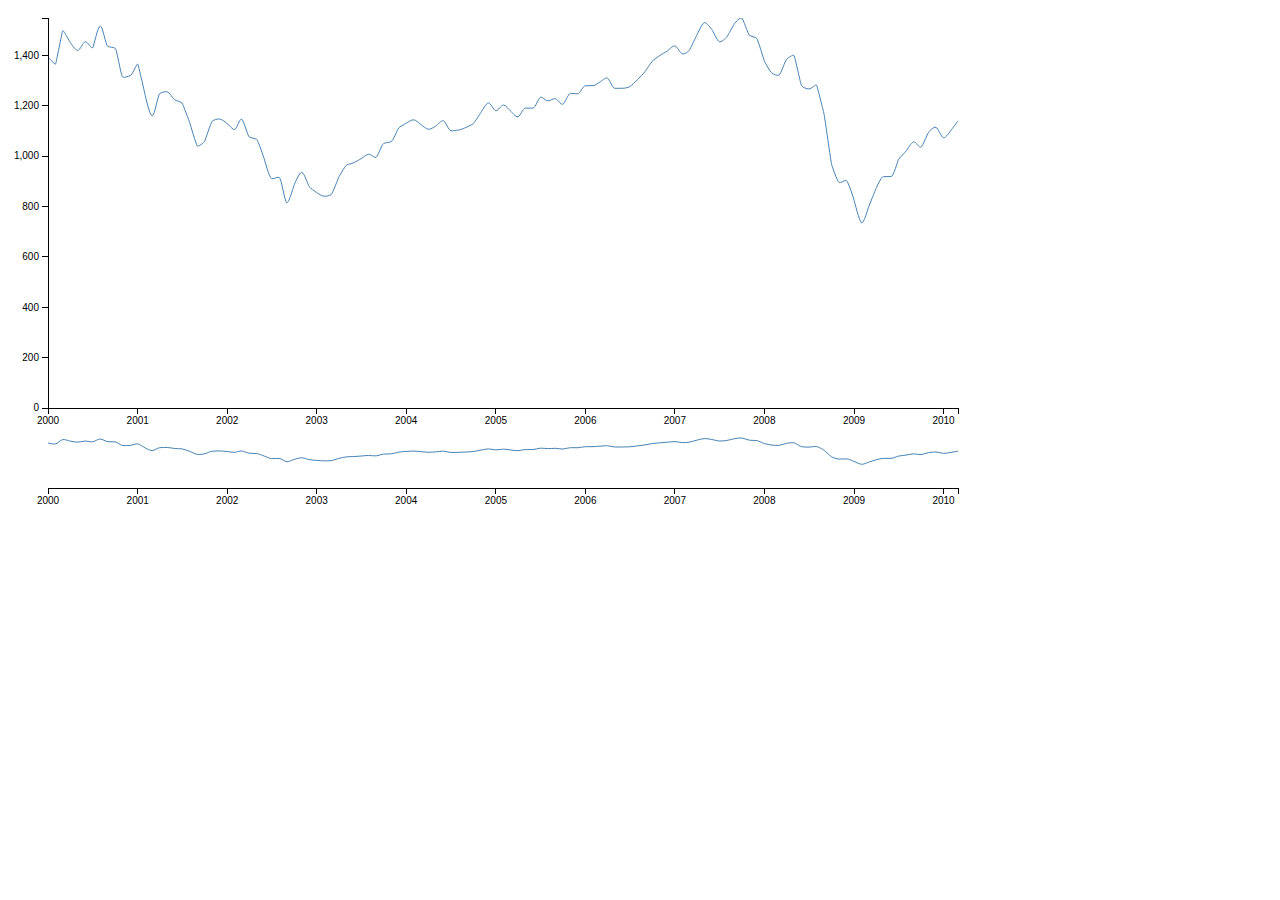
==== Graphs/SelectableArea.html @ 2c3b1671 "Commit of Simple D3 Graph" ====
<!DOCTYPE html>
<html>

<style>

    svg {
        font: 10px sans-serif;
    }

    path {
        stroke: steelblue;
        fill: none;
    }

    .axis path,
    .axis line {
        fill: none;
        stroke: #000;
        shape-rendering: crispEdges;
    }

    .brush .extent {
        stroke: #fff;
        fill-opacity: .125;
        shape-rendering: crispEdges;
    }

</style>

<head>
    <title></title>
</head>
<body>
<div id="dataset1" style="display:none;">date,price
Jan 2000,1394.46
Feb 2000,1366.42
Mar 2000,1498.58
Apr 2000,1452.43
May 2000,1420.6
Jun 2000,1454.6
Jul 2000,1430.83
Aug 2000,1517.68
Sep 2000,1436.51
Oct 2000,1429.4
Nov 2000,1314.95
Dec 2000,1320.28
Jan 2001,1366.01
Feb 2001,1239.94
Mar 2001,1160.33
Apr 2001,1249.46
May 2001,1255.82
Jun 2001,1224.38
Jul 2001,1211.23
Aug 2001,1133.58
Sep 2001,1040.94
Oct 2001,1059.78
Nov 2001,1139.45
Dec 2001,1148.08
Jan 2002,1130.2
Feb 2002,1106.73
Mar 2002,1147.39
Apr 2002,1076.92
May 2002,1067.14
Jun 2002,989.82
Jul 2002,911.62
Aug 2002,916.07
Sep 2002,815.28
Oct 2002,885.76
Nov 2002,936.31
Dec 2002,879.82
Jan 2003,855.7
Feb 2003,841.15
Mar 2003,848.18
Apr 2003,916.92
May 2003,963.59
Jun 2003,974.5
Jul 2003,990.31
Aug 2003,1008.01
Sep 2003,995.97
Oct 2003,1050.71
Nov 2003,1058.2
Dec 2003,1111.92
Jan 2004,1131.13
Feb 2004,1144.94
Mar 2004,1126.21
Apr 2004,1107.3
May 2004,1120.68
Jun 2004,1140.84
Jul 2004,1101.72
Aug 2004,1104.24
Sep 2004,1114.58
Oct 2004,1130.2
Nov 2004,1173.82
Dec 2004,1211.92
Jan 2005,1181.27
Feb 2005,1203.6
Mar 2005,1180.59
Apr 2005,1156.85
May 2005,1191.5
Jun 2005,1191.33
Jul 2005,1234.18
Aug 2005,1220.33
Sep 2005,1228.81
Oct 2005,1207.01
Nov 2005,1249.48
Dec 2005,1248.29
Jan 2006,1280.08
Feb 2006,1280.66
Mar 2006,1294.87
Apr 2006,1310.61
May 2006,1270.09
Jun 2006,1270.2
Jul 2006,1276.66
Aug 2006,1303.82
Sep 2006,1335.85
Oct 2006,1377.94
Nov 2006,1400.63
Dec 2006,1418.3
Jan 2007,1438.24
Feb 2007,1406.82
Mar 2007,1420.86
Apr 2007,1482.37
May 2007,1530.62
Jun 2007,1503.35
Jul 2007,1455.27
Aug 2007,1473.99
Sep 2007,1526.75
Oct 2007,1549.38
Nov 2007,1481.14
Dec 2007,1468.36
Jan 2008,1378.55
Feb 2008,1330.63
Mar 2008,1322.7
Apr 2008,1385.59
May 2008,1400.38
Jun 2008,1280
Jul 2008,1267.38
Aug 2008,1282.83
Sep 2008,1166.36
Oct 2008,968.75
Nov 2008,896.24
Dec 2008,903.25
Jan 2009,825.88
Feb 2009,735.09
Mar 2009,797.87
Apr 2009,872.81
May 2009,919.14
Jun 2009,919.32
Jul 2009,987.48
Aug 2009,1020.62
Sep 2009,1057.08
Oct 2009,1036.19
Nov 2009,1095.63
Dec 2009,1115.1
Jan 2010,1073.87
Feb 2010,1104.49
Mar 2010,1140.45
</div>


<script src="lib/d3.v3.min.js"></script>
<script>

    var margin = {top: 10, right: 10, bottom: 100, left: 40},
            margin2 = {top: 430, right: 10, bottom: 20, left: 40},
            width = 960 - margin.left - margin.right,
            height = 500 - margin.top - margin.bottom,
            height2 = 500 - margin2.top - margin2.bottom;

    var parseDate = d3.time.format("%b %Y").parse;

    var x = d3.time.scale().range([0, width]),
            x2 = d3.time.scale().range([0, width]),
            y = d3.scale.linear().range([height, 0]),
            y2 = d3.scale.linear().range([height2, 0]);

    var xAxis = d3.svg.axis().scale(x).orient("bottom"),
            xAxis2 = d3.svg.axis().scale(x2).orient("bottom"),
            yAxis = d3.svg.axis().scale(y).orient("left");

    var brush = d3.svg.brush()
            .x(x2)
            .on("brush", brushed);

    var line = d3.svg.line()
            .interpolate("monotone")
            .x(function(d) { return x(d.date); })
            .y(function(d) { return y(d.price); });

    var line2 = d3.svg.line()
            .interpolate("monotone")
            .x(function(d) { return x2(d.date); })
            .y(function(d) { return y2(d.price); });

    var svg = d3.select("body").append("svg")
            .attr("width", width + margin.left + margin.right)
            .attr("height", height + margin.top + margin.bottom);

    svg.append("defs").append("clipPath")
            .attr("id", "clip")
            .append("rect")
            .attr("width", width)
            .attr("height", height);

    var focus = svg.append("g")
            .attr("transform", "translate(" + margin.left + "," + margin.top + ")");

    var context = svg.append("g")
            .attr("transform", "translate(" + margin2.left + "," + margin2.top + ")");

    var data= d3.csv.parse(document.getElementById('dataset1').innerHTML, function(d) {
        return {
            date:parseDate(d.date),
            price: +d.price
        };
    }, function(error, rows) {
        console.log(rows);
    });

    x.domain(d3.extent(data.map(function(d) { return d.date; })));
    y.domain([0, d3.max(data.map(function(d) { return d.price; }))]);
    x2.domain(x.domain());
    y2.domain(y.domain());

    focus.append("path")
            .datum(data)
            .attr("clip-path", "url(#clip)")
            .attr("d", line);

    focus.append("g")
            .attr("class", "x axis")
            .attr("transform", "translate(0," + height + ")")
            .call(xAxis);

    focus.append("g")
            .attr("class", "y axis")
            .call(yAxis);

    context.append("path")
            .datum(data)
            .attr("d", line2);

    context.append("g")
            .attr("class", "x axis")
            .attr("transform", "translate(0," + height2 + ")")
            .call(xAxis2);

    context.append("g")
            .attr("class", "x brush")
            .call(brush)
            .selectAll("rect")
            .attr("y", -6)
            .attr("height", height2 + 7);


    function brushed() {
        x.domain(brush.empty() ? x2.domain() : brush.extent());
        focus.select("path").attr("d", line);
        focus.select(".x.axis").call(xAxis);
    }

</script>

</body>
</html>
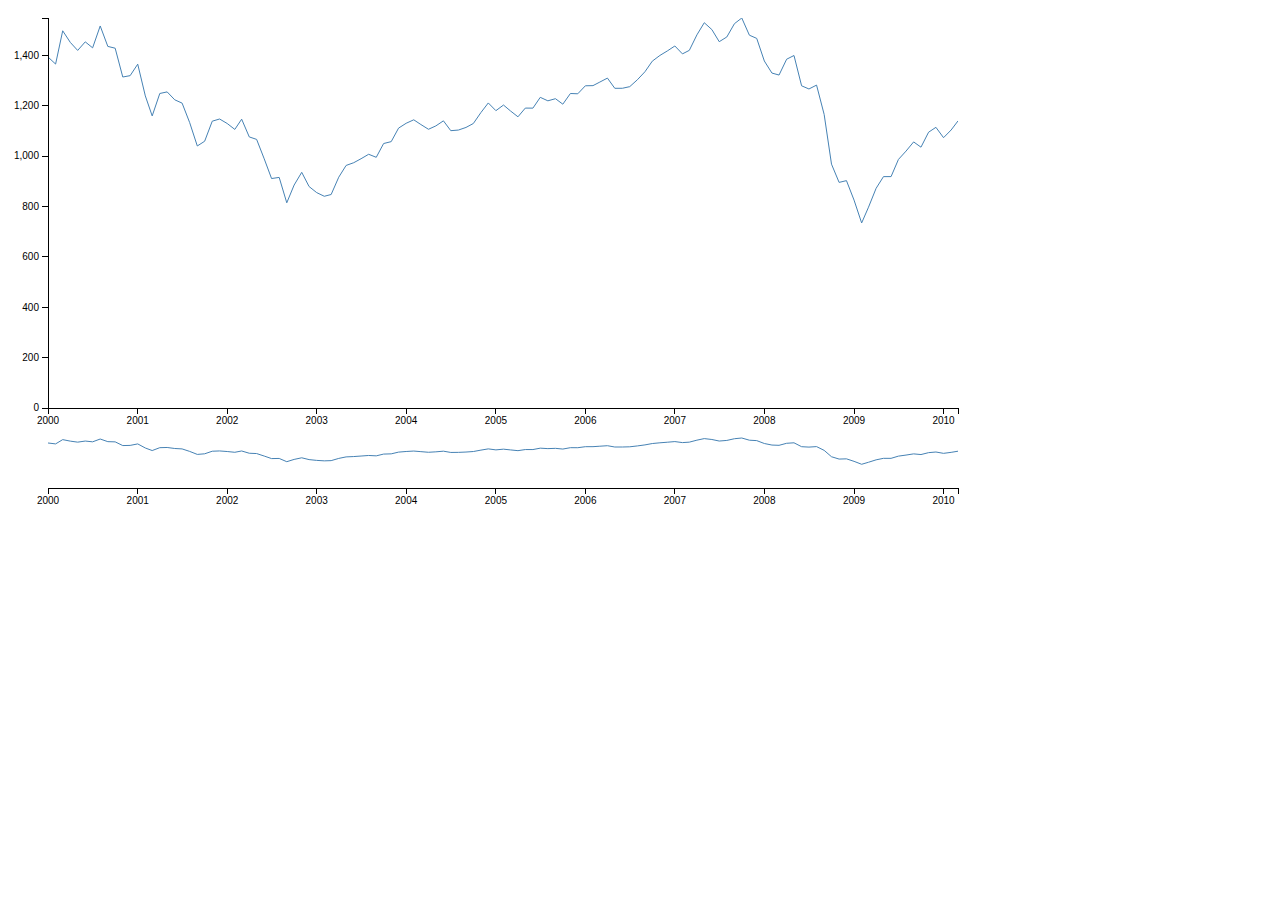
==== commit 8c3d96bc: "Split into seperate files." ====
--- a/Graphs/SelectableArea.html
+++ b/Graphs/SelectableArea.html
@@ -31,132 +31,6 @@
     <title></title>
 </head>
 <body>
-<div id="dataset1" style="display:none;">date,price
-Jan 2000,1394.46
-Feb 2000,1366.42
-Mar 2000,1498.58
-Apr 2000,1452.43
-May 2000,1420.6
-Jun 2000,1454.6
-Jul 2000,1430.83
-Aug 2000,1517.68
-Sep 2000,1436.51
-Oct 2000,1429.4
-Nov 2000,1314.95
-Dec 2000,1320.28
-Jan 2001,1366.01
-Feb 2001,1239.94
-Mar 2001,1160.33
-Apr 2001,1249.46
-May 2001,1255.82
-Jun 2001,1224.38
-Jul 2001,1211.23
-Aug 2001,1133.58
-Sep 2001,1040.94
-Oct 2001,1059.78
-Nov 2001,1139.45
-Dec 2001,1148.08
-Jan 2002,1130.2
-Feb 2002,1106.73
-Mar 2002,1147.39
-Apr 2002,1076.92
-May 2002,1067.14
-Jun 2002,989.82
-Jul 2002,911.62
-Aug 2002,916.07
-Sep 2002,815.28
-Oct 2002,885.76
-Nov 2002,936.31
-Dec 2002,879.82
-Jan 2003,855.7
-Feb 2003,841.15
-Mar 2003,848.18
-Apr 2003,916.92
-May 2003,963.59
-Jun 2003,974.5
-Jul 2003,990.31
-Aug 2003,1008.01
-Sep 2003,995.97
-Oct 2003,1050.71
-Nov 2003,1058.2
-Dec 2003,1111.92
-Jan 2004,1131.13
-Feb 2004,1144.94
-Mar 2004,1126.21
-Apr 2004,1107.3
-May 2004,1120.68
-Jun 2004,1140.84
-Jul 2004,1101.72
-Aug 2004,1104.24
-Sep 2004,1114.58
-Oct 2004,1130.2
-Nov 2004,1173.82
-Dec 2004,1211.92
-Jan 2005,1181.27
-Feb 2005,1203.6
-Mar 2005,1180.59
-Apr 2005,1156.85
-May 2005,1191.5
-Jun 2005,1191.33
-Jul 2005,1234.18
-Aug 2005,1220.33
-Sep 2005,1228.81
-Oct 2005,1207.01
-Nov 2005,1249.48
-Dec 2005,1248.29
-Jan 2006,1280.08
-Feb 2006,1280.66
-Mar 2006,1294.87
-Apr 2006,1310.61
-May 2006,1270.09
-Jun 2006,1270.2
-Jul 2006,1276.66
-Aug 2006,1303.82
-Sep 2006,1335.85
-Oct 2006,1377.94
-Nov 2006,1400.63
-Dec 2006,1418.3
-Jan 2007,1438.24
-Feb 2007,1406.82
-Mar 2007,1420.86
-Apr 2007,1482.37
-May 2007,1530.62
-Jun 2007,1503.35
-Jul 2007,1455.27
-Aug 2007,1473.99
-Sep 2007,1526.75
-Oct 2007,1549.38
-Nov 2007,1481.14
-Dec 2007,1468.36
-Jan 2008,1378.55
-Feb 2008,1330.63
-Mar 2008,1322.7
-Apr 2008,1385.59
-May 2008,1400.38
-Jun 2008,1280
-Jul 2008,1267.38
-Aug 2008,1282.83
-Sep 2008,1166.36
-Oct 2008,968.75
-Nov 2008,896.24
-Dec 2008,903.25
-Jan 2009,825.88
-Feb 2009,735.09
-Mar 2009,797.87
-Apr 2009,872.81
-May 2009,919.14
-Jun 2009,919.32
-Jul 2009,987.48
-Aug 2009,1020.62
-Sep 2009,1057.08
-Oct 2009,1036.19
-Nov 2009,1095.63
-Dec 2009,1115.1
-Jan 2010,1073.87
-Feb 2010,1104.49
-Mar 2010,1140.45
-</div>
-
 
 <script src="lib/d3.v3.min.js"></script>
 <script>
@@ -183,12 +57,12 @@
             .on("brush", brushed);
 
     var line = d3.svg.line()
-            .interpolate("monotone")
+            .interpolate("linear")
             .x(function(d) { return x(d.date); })
             .y(function(d) { return y(d.price); });
 
     var line2 = d3.svg.line()
-            .interpolate("monotone")
+            .interpolate("linear")
             .x(function(d) { return x2(d.date); })
             .y(function(d) { return y2(d.price); });
 
@@ -208,22 +82,20 @@
     var context = svg.append("g")
             .attr("transform", "translate(" + margin2.left + "," + margin2.top + ")");
 
-    var data= d3.csv.parse(document.getElementById('dataset1').innerHTML, function(d) {
-        return {
-            date:parseDate(d.date),
-            price: +d.price
-        };
-    }, function(error, rows) {
-        console.log(rows);
-    });
 
-    x.domain(d3.extent(data.map(function(d) { return d.date; })));
-    y.domain([0, d3.max(data.map(function(d) { return d.price; }))]);
+    d3.csv("data/example.csv", function(error, rows) {
+        rows.forEach(function(d) {
+            d.date = parseDate(d.date);
+            d.price = +d.price;
+        });
+
+    x.domain(d3.extent(rows.map(function(d) { return d.date; })));
+    y.domain([0, d3.max(rows.map(function(d) { return d.price; }))]);
     x2.domain(x.domain());
     y2.domain(y.domain());
 
     focus.append("path")
-            .datum(data)
+            .datum(rows)
             .attr("clip-path", "url(#clip)")
             .attr("d", line);
 
@@ -237,7 +109,7 @@
             .call(yAxis);
 
     context.append("path")
-            .datum(data)
+            .datum(rows)
             .attr("d", line2);
 
     context.append("g")
@@ -251,7 +123,7 @@
             .selectAll("rect")
             .attr("y", -6)
             .attr("height", height2 + 7);
-
+    });
 
     function brushed() {
         x.domain(brush.empty() ? x2.domain() : brush.extent());
@@ -259,6 +131,7 @@
         focus.select(".x.axis").call(xAxis);
     }
 
+
 </script>
 
 </body>
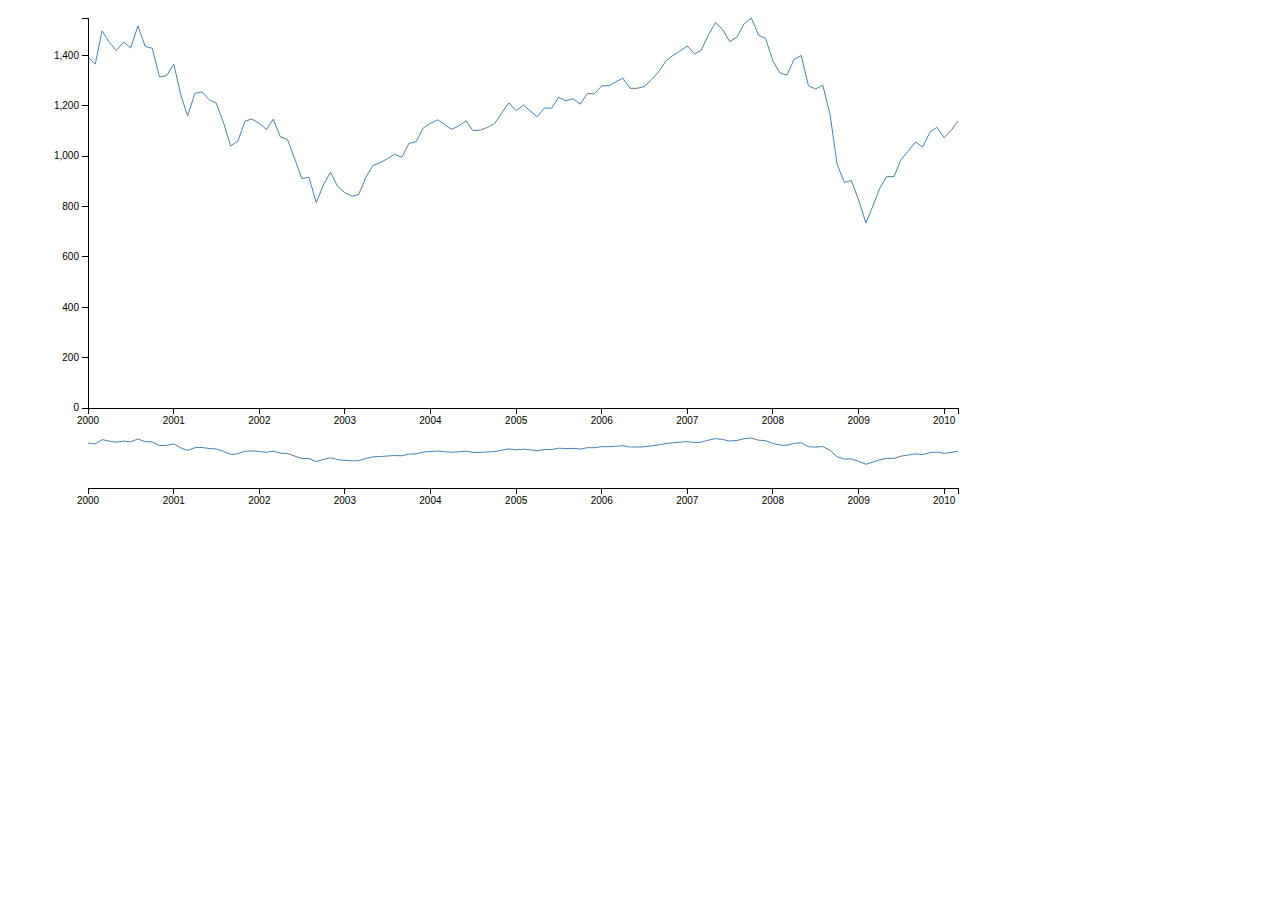
==== commit 76649809: "Added y context focus." ====
--- a/Graphs/SelectableArea.html
+++ b/Graphs/SelectableArea.html
@@ -33,106 +33,9 @@
 <body>
 
 <script src="lib/d3.v3.min.js"></script>
-<script>
-
-    var margin = {top: 10, right: 10, bottom: 100, left: 40},
-            margin2 = {top: 430, right: 10, bottom: 20, left: 40},
-            width = 960 - margin.left - margin.right,
-            height = 500 - margin.top - margin.bottom,
-            height2 = 500 - margin2.top - margin2.bottom;
-
-    var parseDate = d3.time.format("%b %Y").parse;
-
-    var x = d3.time.scale().range([0, width]),
-            x2 = d3.time.scale().range([0, width]),
-            y = d3.scale.linear().range([height, 0]),
-            y2 = d3.scale.linear().range([height2, 0]);
-
-    var xAxis = d3.svg.axis().scale(x).orient("bottom"),
-            xAxis2 = d3.svg.axis().scale(x2).orient("bottom"),
-            yAxis = d3.svg.axis().scale(y).orient("left");
-
-    var brush = d3.svg.brush()
-            .x(x2)
-            .on("brush", brushed);
-
-    var line = d3.svg.line()
-            .interpolate("linear")
-            .x(function(d) { return x(d.date); })
-            .y(function(d) { return y(d.price); });
-
-    var line2 = d3.svg.line()
-            .interpolate("linear")
-            .x(function(d) { return x2(d.date); })
-            .y(function(d) { return y2(d.price); });
-
-    var svg = d3.select("body").append("svg")
-            .attr("width", width + margin.left + margin.right)
-            .attr("height", height + margin.top + margin.bottom);
-
-    svg.append("defs").append("clipPath")
-            .attr("id", "clip")
-            .append("rect")
-            .attr("width", width)
-            .attr("height", height);
-
-    var focus = svg.append("g")
-            .attr("transform", "translate(" + margin.left + "," + margin.top + ")");
-
-    var context = svg.append("g")
-            .attr("transform", "translate(" + margin2.left + "," + margin2.top + ")");
+<script src="src/brushLineGraph.js"></script>
 
 
-    d3.csv("data/example.csv", function(error, rows) {
-        rows.forEach(function(d) {
-            d.date = parseDate(d.date);
-            d.price = +d.price;
-        });
-
-    x.domain(d3.extent(rows.map(function(d) { return d.date; })));
-    y.domain([0, d3.max(rows.map(function(d) { return d.price; }))]);
-    x2.domain(x.domain());
-    y2.domain(y.domain());
-
-    focus.append("path")
-            .datum(rows)
-            .attr("clip-path", "url(#clip)")
-            .attr("d", line);
-
-    focus.append("g")
-            .attr("class", "x axis")
-            .attr("transform", "translate(0," + height + ")")
-            .call(xAxis);
-
-    focus.append("g")
-            .attr("class", "y axis")
-            .call(yAxis);
-
-    context.append("path")
-            .datum(rows)
-            .attr("d", line2);
-
-    context.append("g")
-            .attr("class", "x axis")
-            .attr("transform", "translate(0," + height2 + ")")
-            .call(xAxis2);
-
-    context.append("g")
-            .attr("class", "x brush")
-            .call(brush)
-            .selectAll("rect")
-            .attr("y", -6)
-            .attr("height", height2 + 7);
-    });
-
-    function brushed() {
-        x.domain(brush.empty() ? x2.domain() : brush.extent());
-        focus.select("path").attr("d", line);
-        focus.select(".x.axis").call(xAxis);
-    }
-
-
-</script>
 
 </body>
 </html>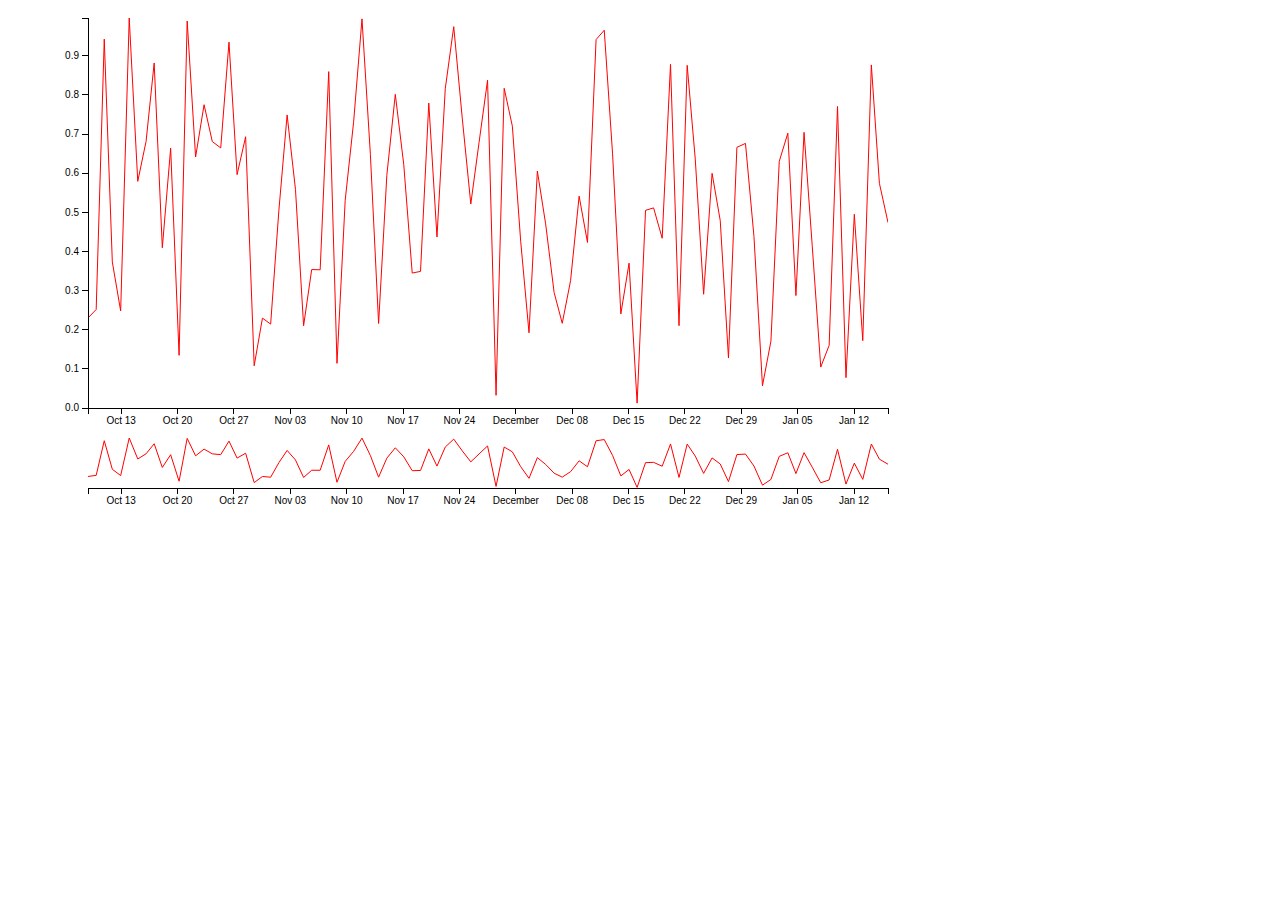
==== commit e2e3deaf: "Add multiLine Example." ====
--- a/Graphs/SelectableArea.html
+++ b/Graphs/SelectableArea.html
@@ -1,34 +1,9 @@
 <!DOCTYPE html>
 <html>
 
-<style>
-
-    svg {
-        font: 10px sans-serif;
-    }
-
-    path {
-        stroke: steelblue;
-        fill: none;
-    }
-
-    .axis path,
-    .axis line {
-        fill: none;
-        stroke: #000;
-        shape-rendering: crispEdges;
-    }
-
-    .brush .extent {
-        stroke: #fff;
-        fill-opacity: .125;
-        shape-rendering: crispEdges;
-    }
-
-</style>
-
 <head>
-    <title></title>
+    <title>Graph</title>
+          <link rel="stylesheet" type="text/css" href="style/graph.css">
 </head>
 <body>
 
--- a/Graphs/style/graph.css
+++ b/Graphs/style/graph.css
@@ -0,0 +1,21 @@
+svg {
+    font: 10px sans-serif;
+}
+
+path {
+    stroke: red;
+    fill: none;
+}
+
+.axis path,
+.axis line {
+    fill: none;
+    stroke: #000;
+    shape-rendering: crispEdges;
+}
+
+.brush .extent {
+    stroke: #fff;
+    fill-opacity: .125;
+    shape-rendering: crispEdges;
+}